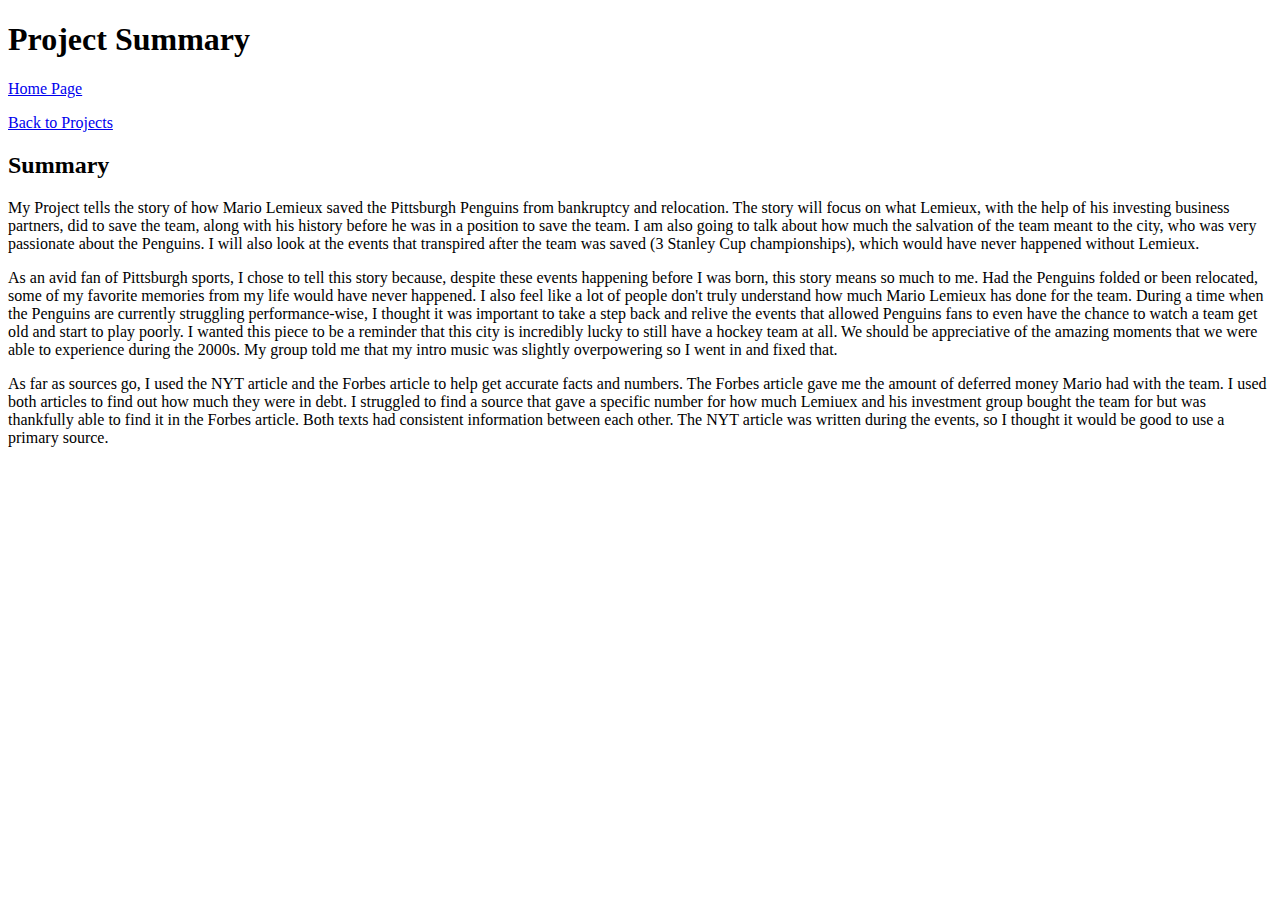
==== AudioCredits.html @ 982dac69 "Update AudioCredits.html" ====
<!DOCTYPE html>
<html>
    <head>
        <title> Audio Project Credits</title>
    </head>
<body>
    
    <p>
        <h1>Project Summary </h1>
        <p> <a href="index.html">Home Page</a> </p>
        <p> <a href="projects.html">Back to Projects</a> </p>
     </p>

    <p>
        <h2>Summary</h2>
    <p>My Project tells the story of how Mario Lemieux saved the Pittsburgh Penguins from bankruptcy and relocation. The story will focus on what Lemieux, with the help of his investing business partners, did to save the team, along with his history before he was in a position to save the team. I am also going to talk about how much the salvation of the team meant to the city, who was very passionate about the Penguins. I will also look at the events that transpired after the team was saved (3 Stanley Cup championships), which would have never happened without Lemieux.</p>
    <p>As an avid fan of Pittsburgh sports, I chose to tell this story because, despite these events happening before I was born, this story means so much to me. Had the Penguins folded or been relocated, some of my favorite memories from my life would have never happened. I also feel like a lot of people don't truly understand how much Mario Lemieux has done for the team. During a time when the Penguins are currently struggling performance-wise, I thought it was important to take a step back and relive the events that allowed Penguins fans to even have the chance to watch a team get old and start to play poorly. I wanted this piece to be a reminder that this city is incredibly lucky to still have a hockey team at all. We should be appreciative of the amazing moments that we were able to experience during the 2000s. My group told me that my intro music was slightly overpowering so I went in and fixed that.</p>
    <p>As far as sources go, I used the NYT article and the Forbes article to help get accurate facts and numbers. The Forbes article gave me the amount of deferred money Mario had with the team. I used both articles to find out how much they were in debt. I struggled to find a source that gave a specific number for how much Lemiuex and his investment group bought the team for but was thankfully able to find it in the Forbes article. Both texts had consistent information between each other. The NYT article was written during the events, so I thought it would be good to use a primary source. 
    </p>
</p>


</body>

</html>
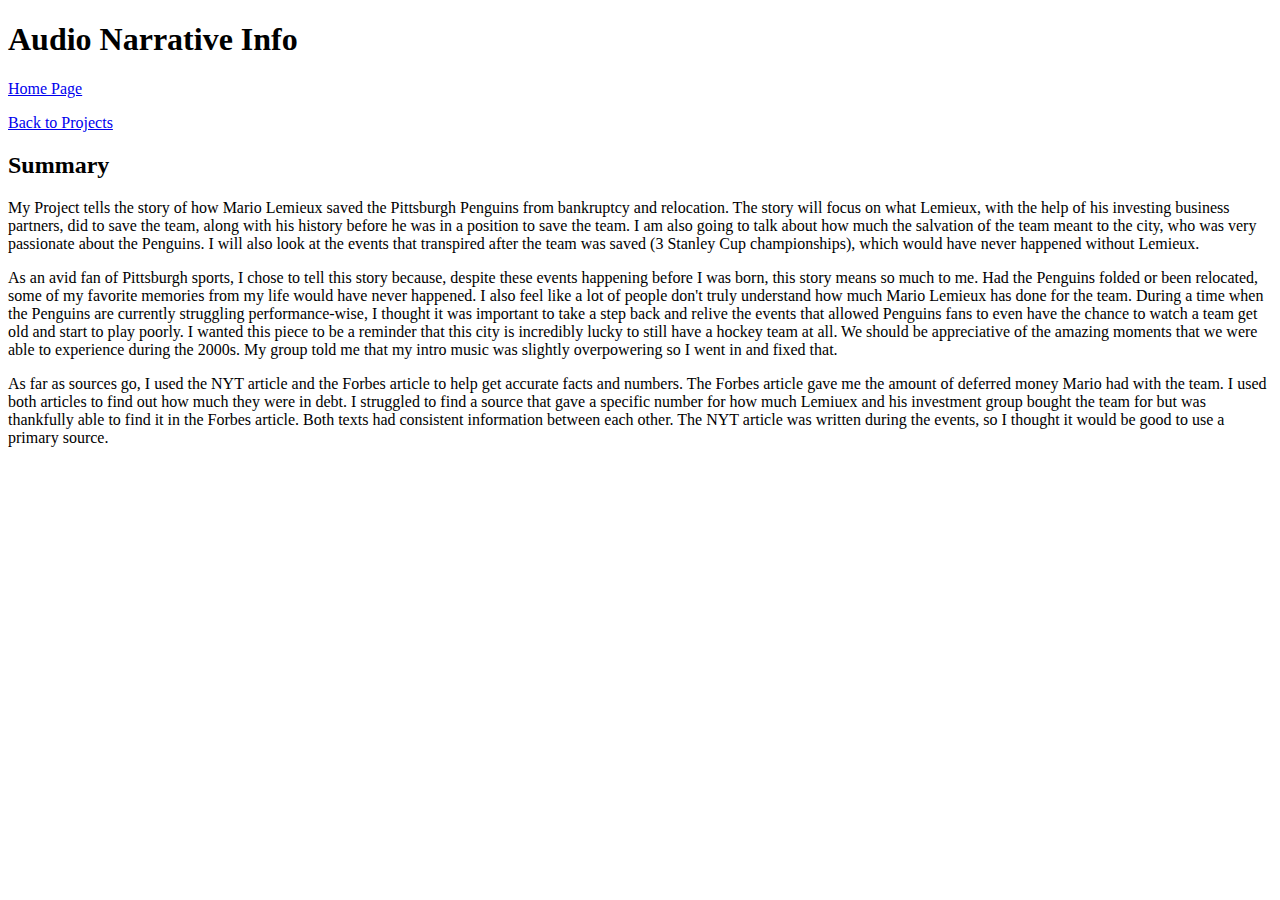
==== commit 62156ed1: "updated credit pages titles" ====
--- a/AudioCredits.html
+++ b/AudioCredits.html
@@ -6,7 +6,7 @@
 <body>
     
     <p>
-        <h1>Project Summary </h1>
+        <h1>Audio Narrative Info </h1>
         <p> <a href="index.html">Home Page</a> </p>
         <p> <a href="projects.html">Back to Projects</a> </p>
      </p>
@@ -19,6 +19,10 @@
     </p>
 </p>
 
+<p>
+
+</p>
+
 
 </body>
 
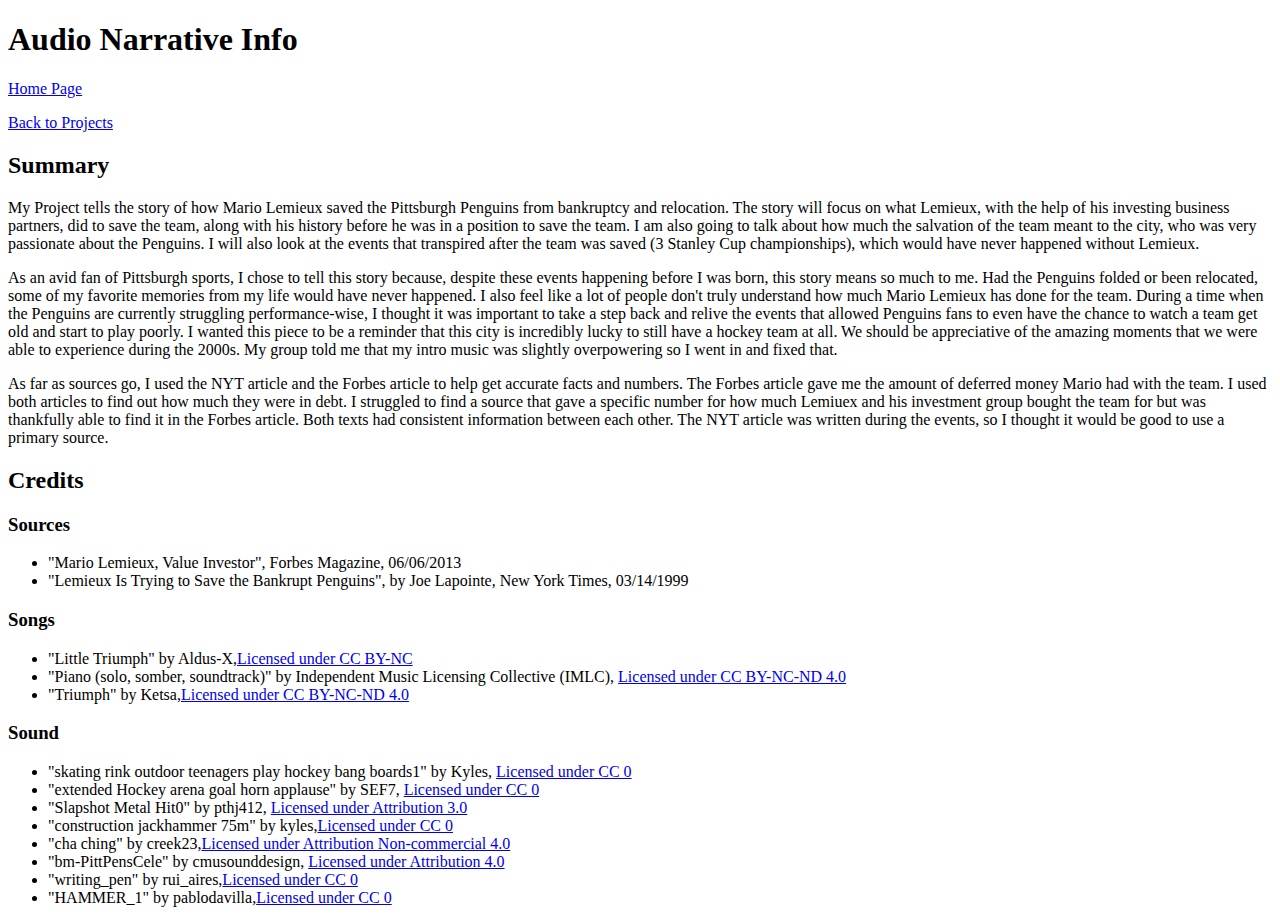
==== commit c5245353: "Update AudioCredits.html" ====
--- a/AudioCredits.html
+++ b/AudioCredits.html
@@ -19,10 +19,36 @@
     </p>
 </p>
 
+
+    <h2>Credits</h2>
 <p>
-
+    <h3>Sources</h3>
+<ul>
+    <li>"Mario Lemieux, Value Investor", Forbes Magazine, 06/06/2013</li>
+    <li>"Lemieux Is Trying to Save the Bankrupt Penguins", by Joe Lapointe, New York Times, 03/14/1999</li>
+</ul>
 </p>
-
+<p>  
+<h3>Songs</h3>
+<ul>
+    <li>"Little Triumph" by Aldus-X,<a href="https://freemusicarchive.org/music/aldus-x/giant/little-triumph/">Licensed under CC BY-NC</a></li>
+    <li>"Piano (solo, somber, soundtrack)" by Independent Music Licensing Collective (IMLC), <a href="(https://freemusicarchive.org/music/independent-music-licensing-collective-imlc/soularflair-singles-1/piano-solo-somber-soundtrack/">Licensed under CC BY-NC-ND 4.0</a></li>
+    <li>"Triumph" by Ketsa,<a href="https://freemusicarchive.org/music/Ketsa/the-new-world/triumph/">Licensed under CC BY-NC-ND 4.0</a></li>
+</ul>
+</p>
+<p>
+    <h3>Sound</h3>
+<ul>
+    <li>"skating rink outdoor teenagers play hockey bang boards1" by Kyles, <a href="https://freesound.org/people/kyles/sounds/450742/">Licensed under CC 0</a></li>
+    <li>"extended Hockey arena goal horn applause" by SEF7, <a href="https://freesound.org/people/SEF7/sounds/706596/">Licensed under CC 0 </a></li>
+    <li>"Slapshot Metal Hit0" by pthj412, <a href="https://freesound.org/people/pthj412/sounds/224007/">Licensed under Attribution 3.0 </a></li>
+    <li>"construction jackhammer 75m" by kyles,<a href="https://freesound.org/people/kyles/sounds/637392/">Licensed under CC 0 </a></li>
+    <li>"cha ching" by creek23,<a href="https://freesound.org/people/creek23/sounds/75235/">Licensed under Attribution Non-commercial 4.0</a></li>
+    <li>"bm-PittPensCele" by cmusounddesign, <a href="https://freesound.org/people/cmusounddesign/sounds/71945/">Licensed under Attribution 4.0 </a> </li>
+    <li>"writing_pen" by rui_aires,<a href="https://freesound.org/people/rui_aires/sounds/365893/">Licensed under CC 0</a> </li>
+    <li>"HAMMER_1" by pablodavilla,<a href="https://freesound.org/people/pablodavilla/sounds/592112/">Licensed under CC 0</a></li>
+</ul>
+</p>
 
 </body>
 
